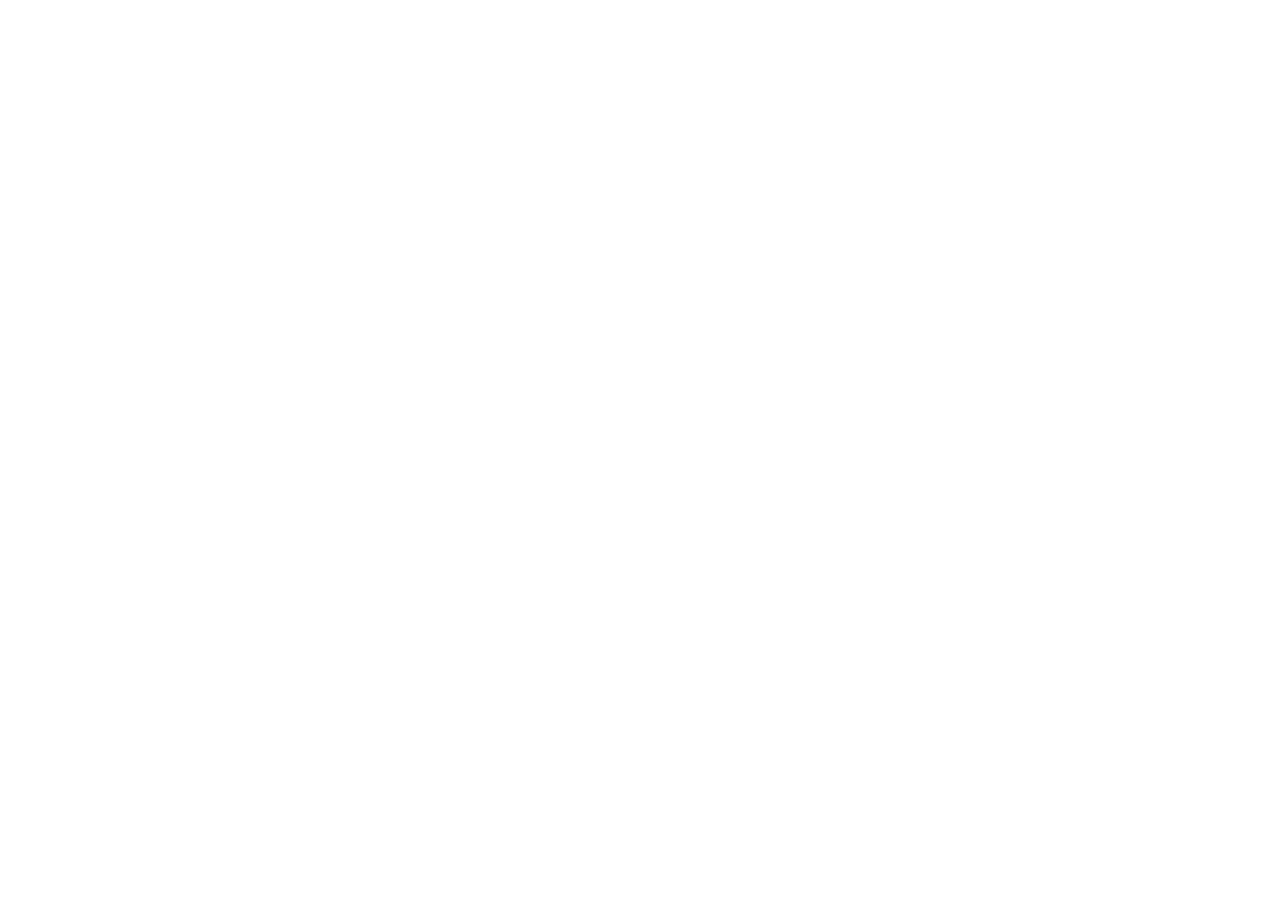
==== challenge1.html @ 4520475a "first commit" ====
<!DOCTYPE html>
<html lang="en">
<head>
    <meta charset="UTF-8">
    <meta name="viewport" content="width=device-width, initial-scale=1.0">
    <title>Challenge 1</title>
</head>
<body>
    
</body>
</html>
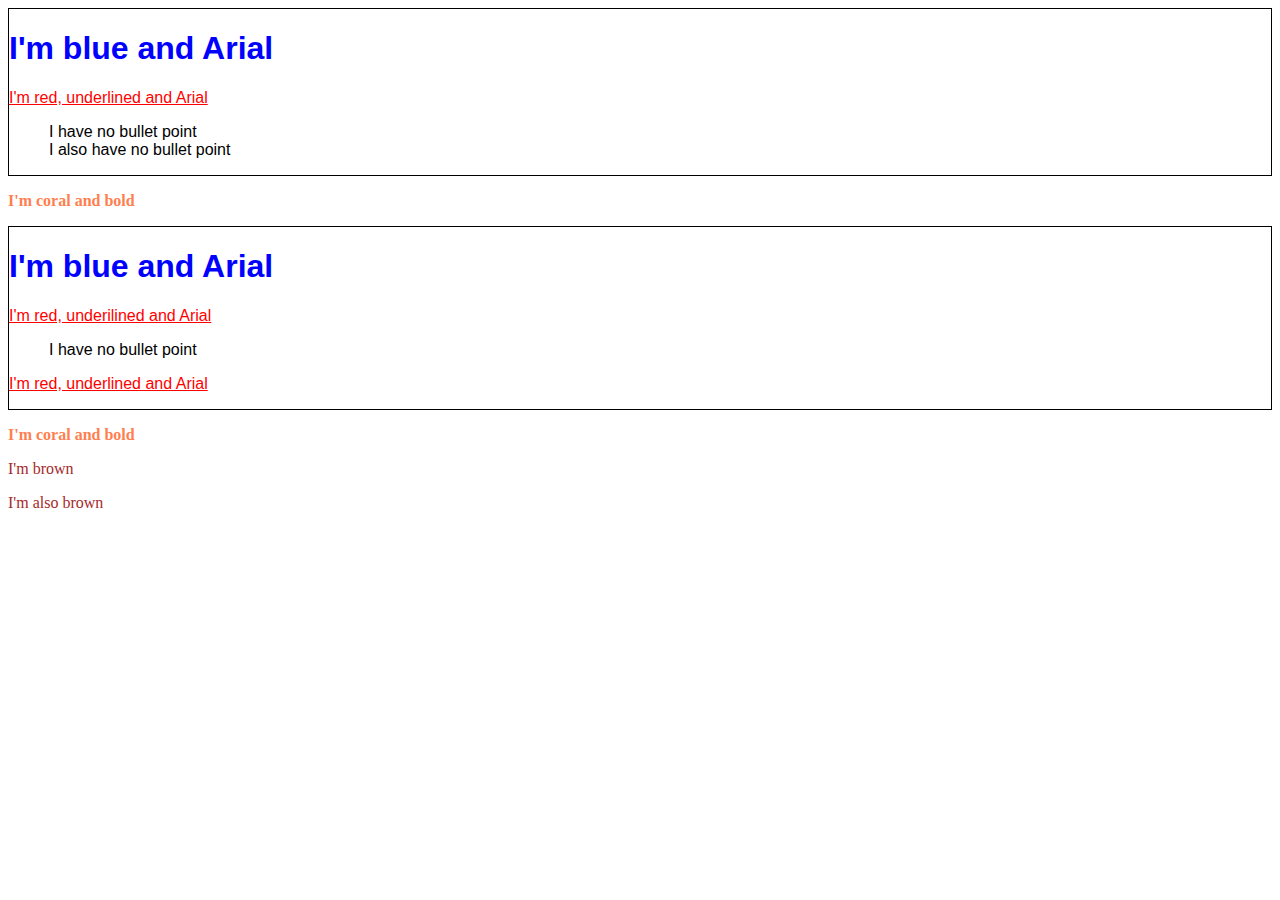
==== commit 35189217: "combinator update" ====
--- a/challenge1.html
+++ b/challenge1.html
@@ -4,8 +4,29 @@
     <meta charset="UTF-8">
     <meta name="viewport" content="width=device-width, initial-scale=1.0">
     <title>Challenge 1</title>
+    <link rel="stylesheet" href="./styles.css">
 </head>
 <body>
+    <div>
+    <h1>I'm blue and Arial</h1>
+    <p>I'm red, underlined and Arial</p>
+    <ul>
+        <li>I have no bullet point</li>
+        <li>I also have no bullet point</li>
+    </ul>
+    </div>
+    <p>I'm coral and bold</p>
+    <div>
+        <h1>I'm blue and Arial</h1>
+        <p>I'm red, underilined and Arial</p>
+        <ul>
+            <li>I have no bullet point</li>
+        </ul>
+        <p>I'm red, underlined and Arial</p>
+    </div>
+    <p>I'm coral and bold</p>
+    <p>I'm brown</p>
+    <p>I'm also brown</p>
     
 </body>
 </html>--- a/styles.css
+++ b/styles.css
@@ -0,0 +1,30 @@
+div {
+    border: 1px solid black;
+    font-family: Arial, Helvetica, sans-serif;
+}
+
+div h1 {
+    color: blue;
+}
+
+div p {
+    color:red;
+    text-decoration: underline;
+}
+
+div h1 p {
+    text-decoration: underline;
+}
+
+ul {
+    list-style-type: none;
+}
+
+div + p {
+    color: coral;
+    font-weight: bold;
+}
+
+p {
+    color: brown;
+}